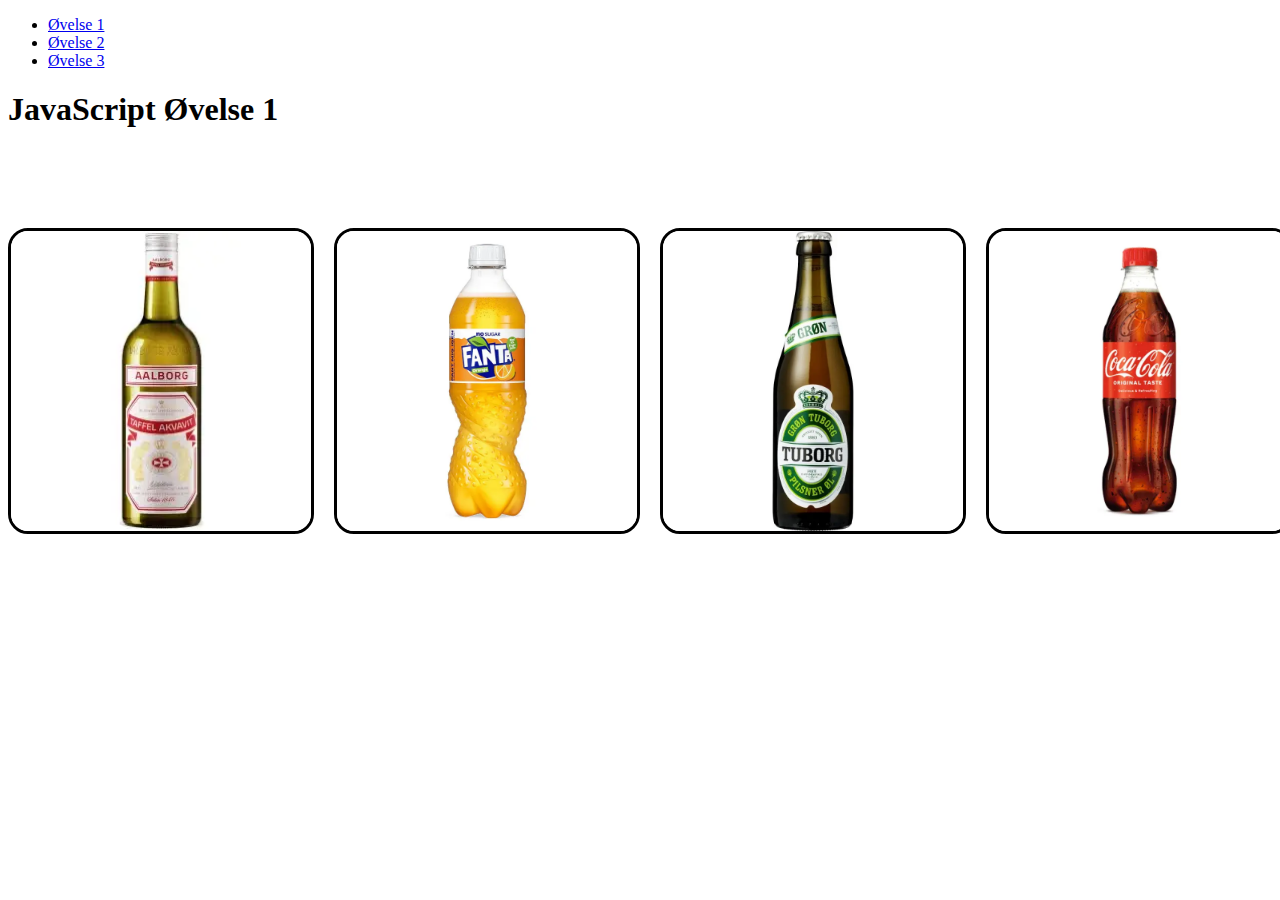
==== ovelse1.html @ 8785a0fd "Øvelse 1" ====
<!DOCTYPE html>
<html lang="en">

<head>
    <meta charset="UTF-8">
    <meta name="viewport" content="width=device-width, initial-scale=1.0">
    <link rel="stylesheet" href="style.css">
    <title>JavaScript Øvelser</title>
</head>

<body>
    <header>
        <nav>
            <ul>
                <li><a href="ovelse1.html">Øvelse 1</a></li>
                <li><a href="ovelse2.html">Øvelse 2</a></li>
                <li><a href="ovelse3.html">Øvelse 3</a></li>
            </ul>
        </nav>
    </header>

    <main>
        <h1>JavaScript Øvelse 1</h1>
        <div class="image">
            <img class="alkohol" src="img/snaps.webp" alt="snaps">
            <img class="soda" src="img/fanta.webp" alt="fanta">
            <img class="alkohol" src="img/ol.webp" alt="øl">
            <img class="soda" src="img/cola.webp" alt="cola">
        </div>
    </main>

    <script src="ovelse1.js"></script>
</body>

</html>
---- style.css ----
.image {
  display: flex;
  height: 300px;
  margin-top: 100px;
  gap: 20px;
}
img {
  height: 100%;
  cursor: pointer;
  border-style: solid;
  border-radius: 20px;
  background-color: black;
}
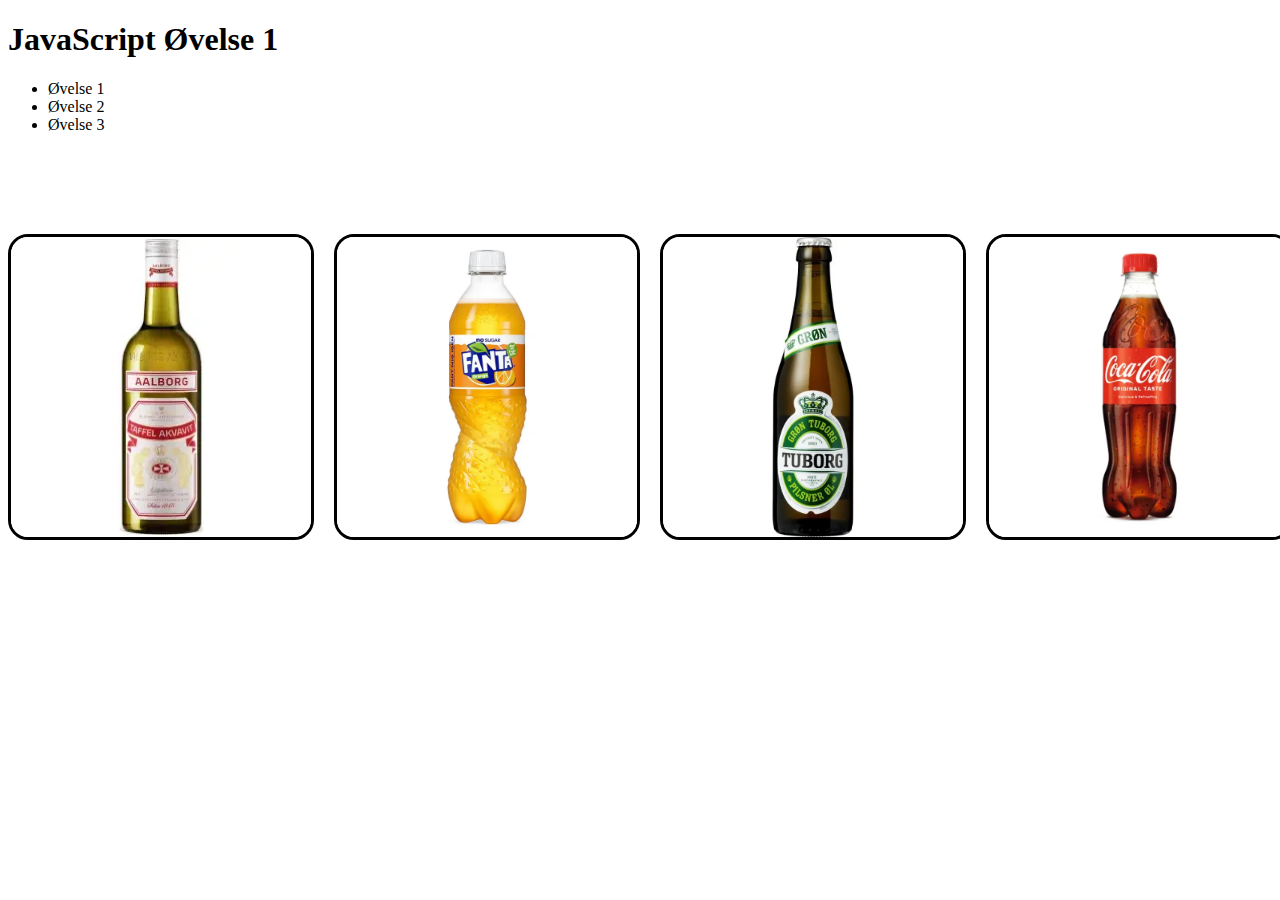
==== commit 6d4fa994: "Øvelse 2" ====
--- a/ovelse1.html
+++ b/ovelse1.html
@@ -10,6 +10,7 @@
 
 <body>
     <header>
+        <h1>JavaScript Øvelse 1</h1>
         <nav>
             <ul>
                 <li><a href="ovelse1.html">Øvelse 1</a></li>
@@ -20,7 +21,6 @@
     </header>
 
     <main>
-        <h1>JavaScript Øvelse 1</h1>
         <div class="image">
             <img class="alkohol" src="img/snaps.webp" alt="snaps">
             <img class="soda" src="img/fanta.webp" alt="fanta">
--- a/style.css
+++ b/style.css
@@ -11,3 +11,7 @@
   border-radius: 20px;
   background-color: black;
 }
+nav li a {
+  text-decoration: none;
+  color: black;
+}
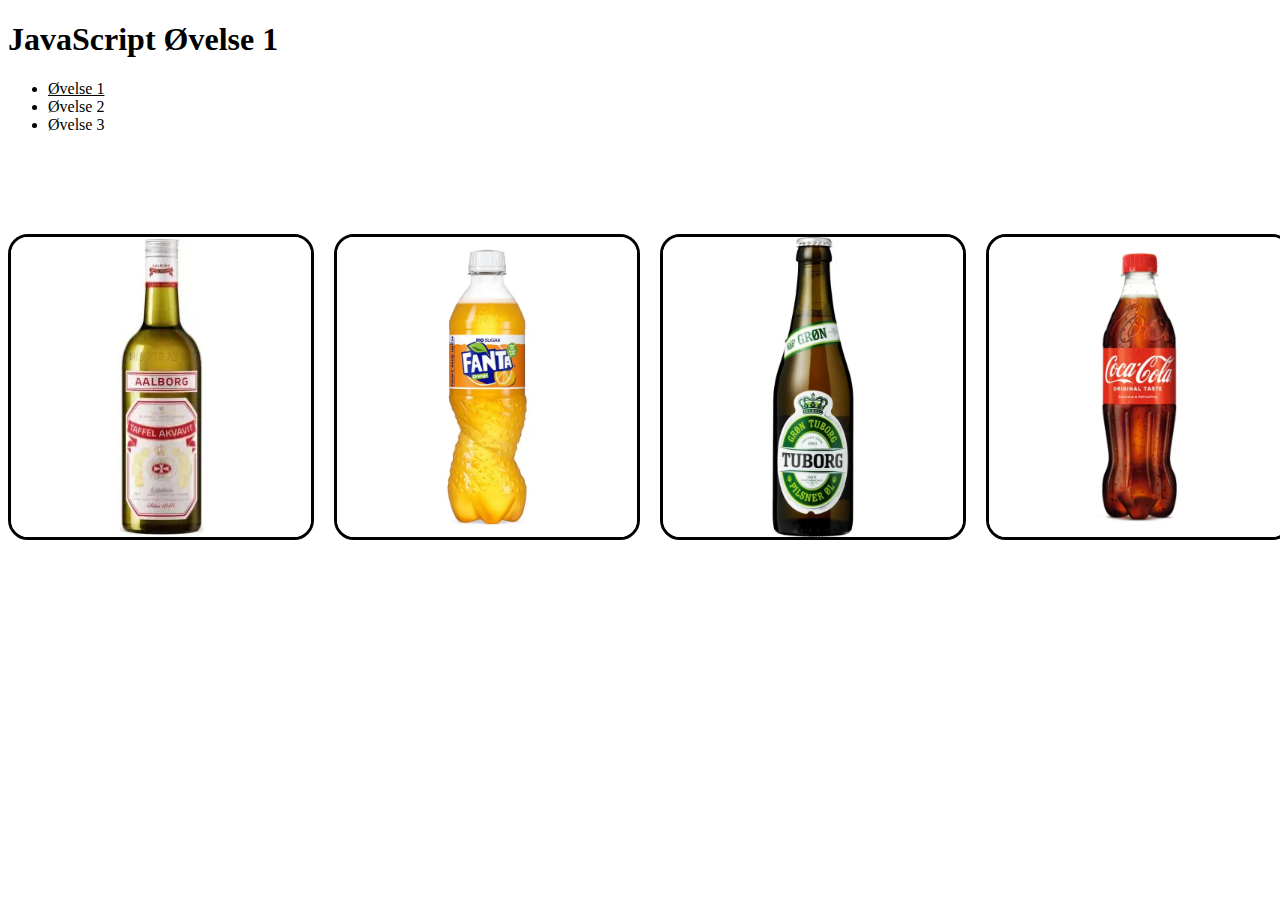
==== commit 2a90979f: "style" ====
--- a/ovelse1.html
+++ b/ovelse1.html
@@ -13,7 +13,7 @@
         <h1>JavaScript Øvelse 1</h1>
         <nav>
             <ul>
-                <li><a href="ovelse1.html">Øvelse 1</a></li>
+                <li><a class="active" href="ovelse1.html">Øvelse 1</a></li>
                 <li><a href="ovelse2.html">Øvelse 2</a></li>
                 <li><a href="ovelse3.html">Øvelse 3</a></li>
             </ul>
--- a/style.css
+++ b/style.css
@@ -15,3 +15,9 @@
   text-decoration: none;
   color: black;
 }
+nav li a:hover {
+  text-decoration: underline;
+}
+.active {
+  text-decoration: underline;
+}
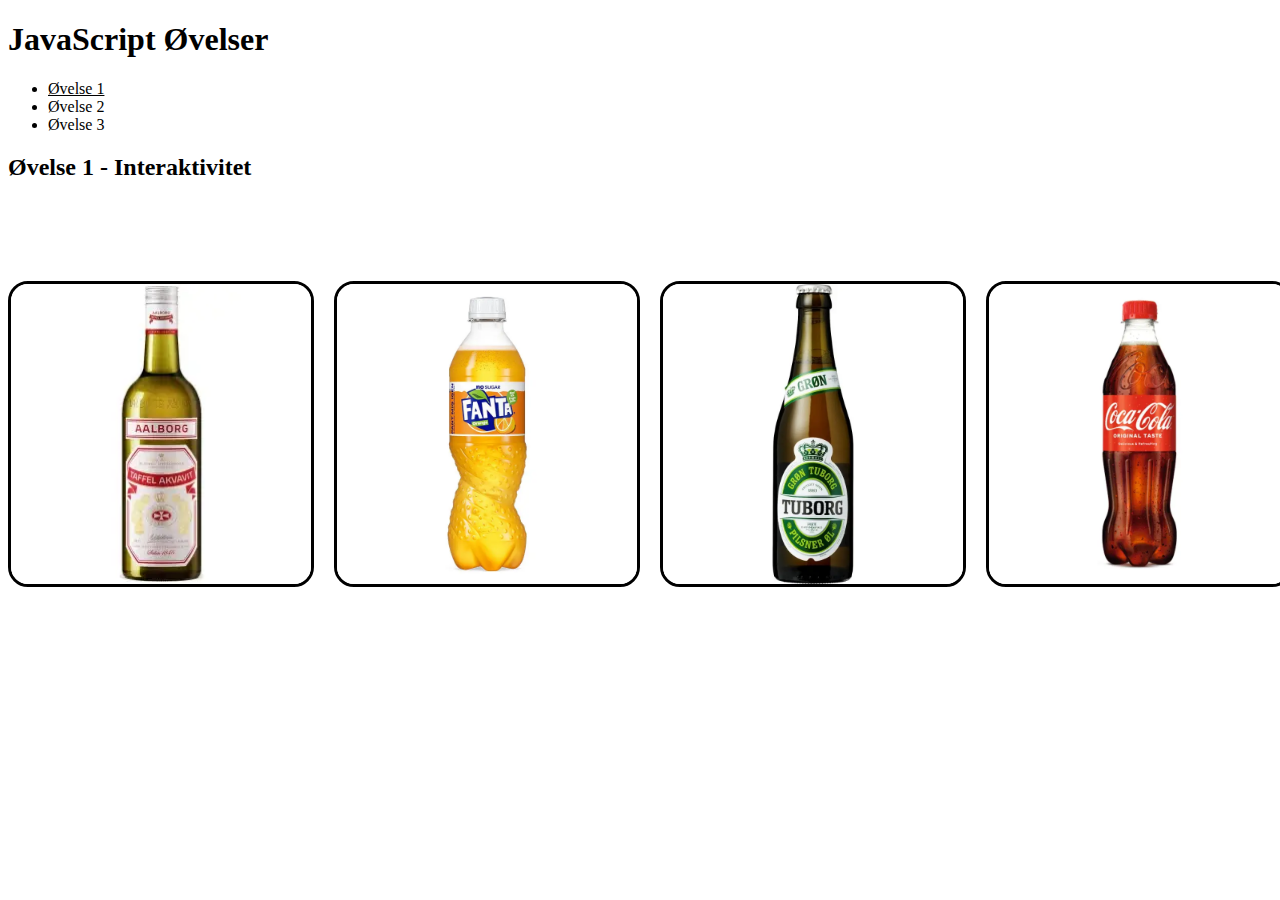
==== commit 564a6e7b: "style" ====
--- a/ovelse1.html
+++ b/ovelse1.html
@@ -10,7 +10,7 @@
 
 <body>
     <header>
-        <h1>JavaScript Øvelse 1</h1>
+        <h1>JavaScript Øvelser</h1>
         <nav>
             <ul>
                 <li><a class="active" href="ovelse1.html">Øvelse 1</a></li>
@@ -21,6 +21,7 @@
     </header>
 
     <main>
+        <h2>Øvelse 1 - Interaktivitet</h2>
         <div class="image">
             <img class="alkohol" src="img/snaps.webp" alt="snaps">
             <img class="soda" src="img/fanta.webp" alt="fanta">
